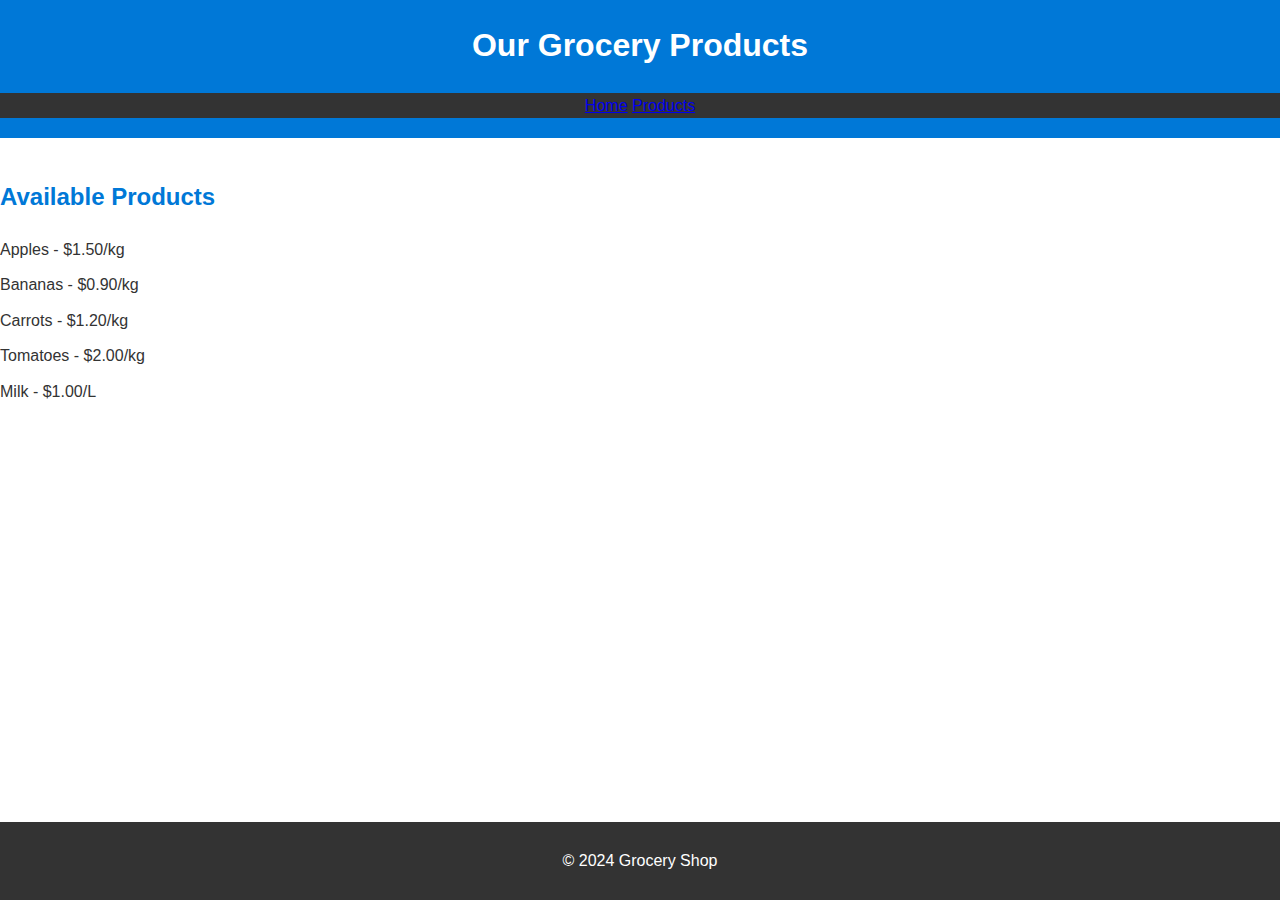
==== PLP.html @ 6df44536 "PLP added" ====
<!DOCTYPE html>
<html lang="en">

<head>
    <meta charset="UTF-8">
    <meta name="viewport" content="width=device-width, initial-scale=1.0">
    <title>Our Products</title>
    <link rel="stylesheet" href="styles.css">
</head>

<body>
    <header>
        <h1>Our Grocery Products</h1>
        <nav>
            <a href="index.html">Home</a>
            <a href="products.html">Products</a>
        </nav>
    </header>
    <main>
        <section id="product-list">
            <h2>Available Products</h2>
            <ul>
                <li>Apples - $1.50/kg</li>
                <li>Bananas - $0.90/kg</li>
                <li>Carrots - $1.20/kg</li>
                <li>Tomatoes - $2.00/kg</li>
                <li>Milk - $1.00/L</li>
            </ul>
        </section>
    </main>
    <footer>
        <p>&copy; 2024 Grocery Shop</p>
    </footer>
</body>

</html>
---- styles.css ----
body {
  font-family: Arial, sans-serif;
  margin: 0;
  padding: 0;
  line-height: 1.6;
  color: #333;
}

header {
  background: #0078D7;
  color: white;
  padding: 20px 0;
  text-align: center;
}

nav {
  background: #333;
  color: white;
}

nav ul {
  list-style: none;
  margin: 0;
  padding: 0;
  text-align: center;
}

nav ul li {
  display: inline;
  margin: 0 15px;
}

nav ul li a {
  color: white;
  text-decoration: none;
}

.container {
  width: 80%;
  margin: auto;
  overflow: hidden;
}

h1,
h2 {
  margin-top: 0;
}

main {
  padding: 20px 0;
}

section {
  margin: 20px 0;
}

section h2 {
  color: #0078D7;
}

#product-list ul {
  list-style-type: none;
  padding: 0;
}

#product-list li {
  margin: 10px 0;
}

footer {
  background: #333;
  color: white;
  text-align: center;
  padding: 10px 0;
  position: fixed;
  bottom: 0;
  width: 100%;
}
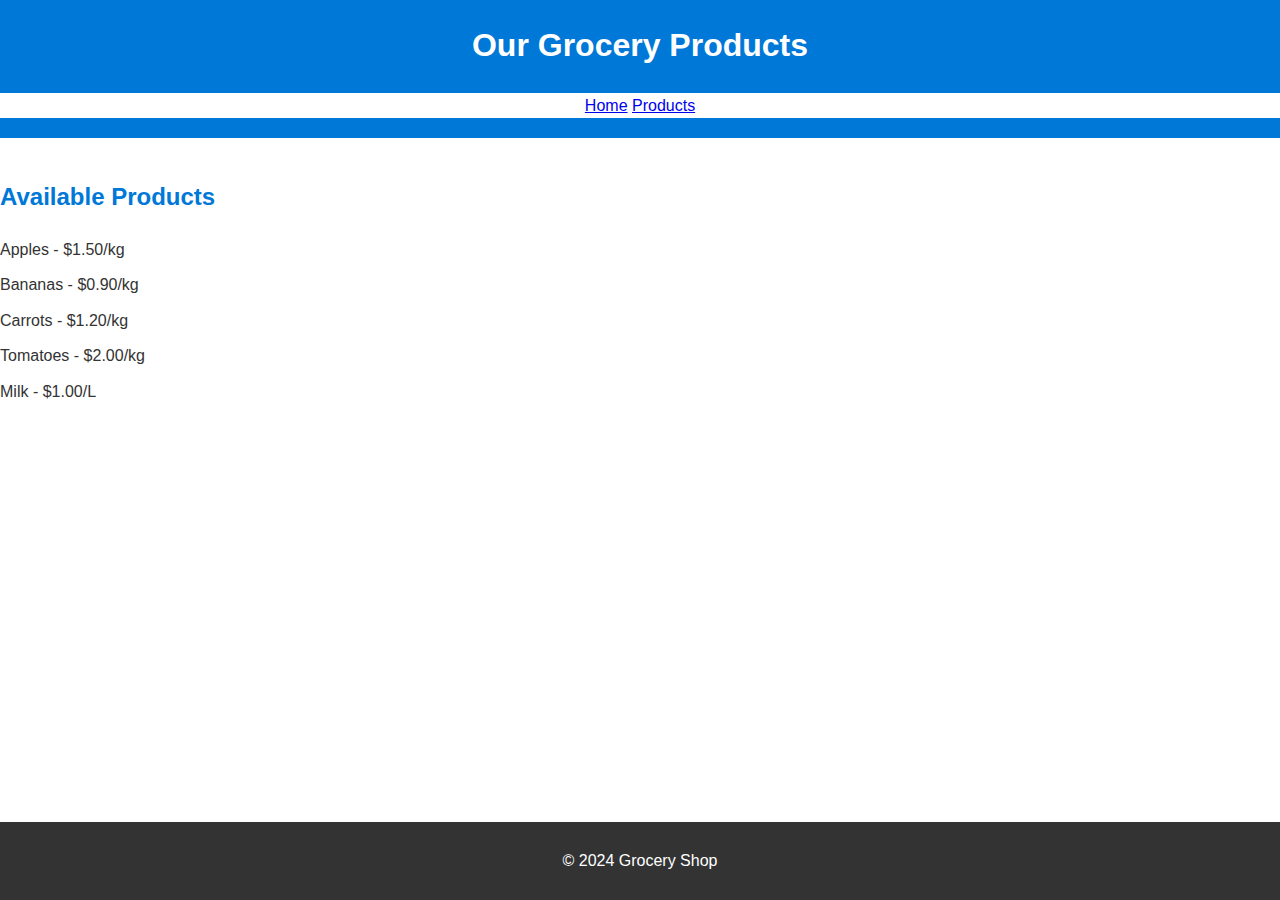
==== commit b0c13e73: "change href" ====
--- a/PLP.html
+++ b/PLP.html
@@ -13,7 +13,7 @@
         <h1>Our Grocery Products</h1>
         <nav>
             <a href="index.html">Home</a>
-            <a href="products.html">Products</a>
+            <a href="PLP.html">Products</a>
         </nav>
     </header>
     <main>
--- a/styles.css
+++ b/styles.css
@@ -14,7 +14,7 @@
 }
 
 nav {
-  background: #333;
+  background: white;
   color: white;
 }
 
